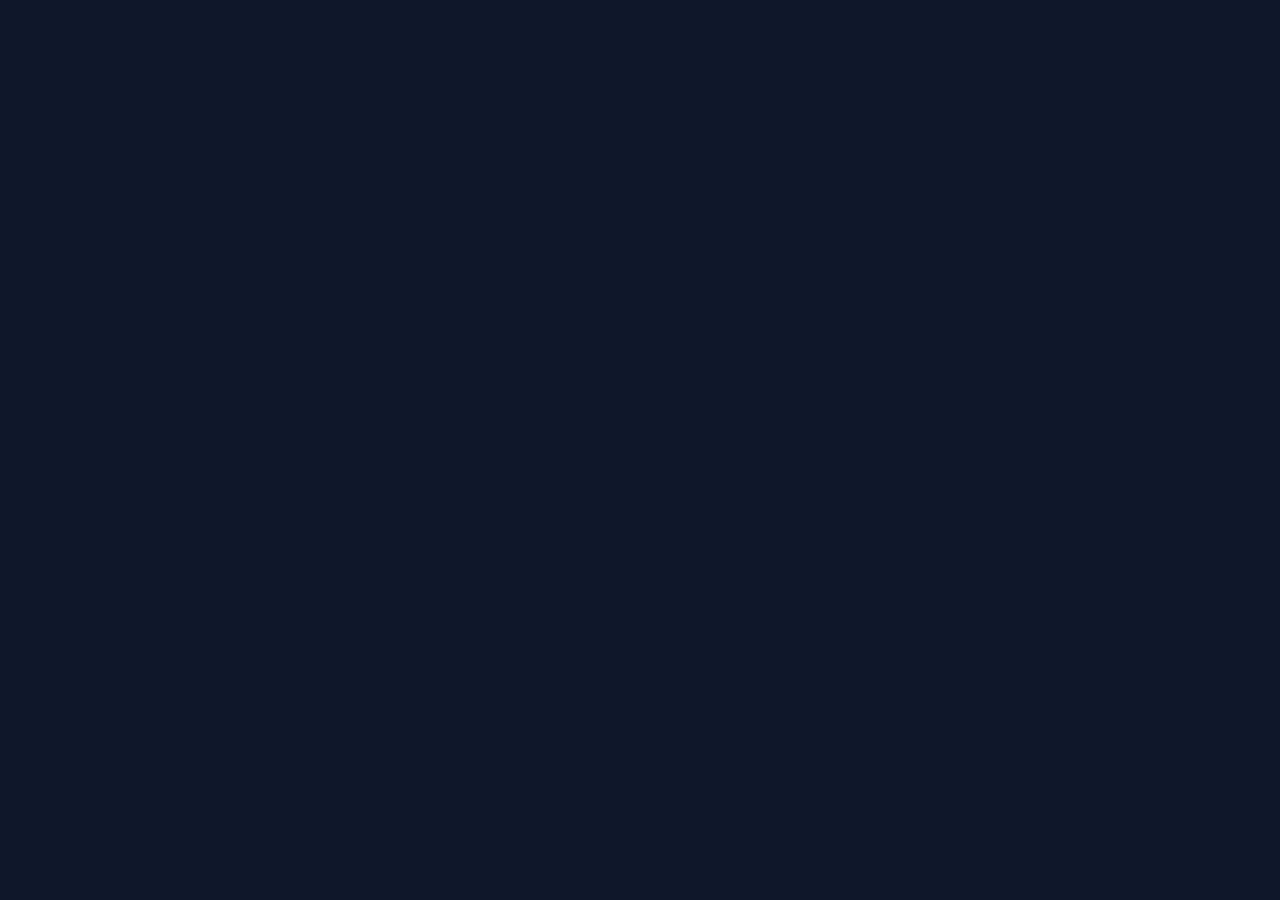
==== index.html @ 8a73a61f "fix: rename app.html to index.html for GitHub Pages" ====
<!DOCTYPE html>
<html lang="en">
<head>
<meta charset="UTF-8">
<meta name="viewport" content="width=device-width, initial-scale=1.0">
<meta name="theme-color" content="#2563EB">
<title>Client Ledger</title>
<link rel="manifest" href="manifest.jsonon">
<script src="https://cdn.tailwindcss.com"></script>
<script crossorigin src="https://unpkg.com/react@18/umd/react.development.js"></script>
<script crossorigin src="https://unpkg.com/react-dom@18/umd/react-dom.development.js"></script>
<script src="https://unpkg.com/@babel/standalone/babel.min.js"></script>
<style>
body { font-family: 'Inter', system-ui, sans-serif; background: #F9FAFB; }
.card { background: white; border-radius: 1rem; box-shadow: 0 1px 2px 0 rgb(0 0 0 / 0.05); padding: 1.25rem; }
.btn-primary { background: #2563EB; color: white; border-radius: 0.75rem; padding: 0.75rem; font-weight: 500; }
.btn-primary:hover { background: #1D4ED8; }
.input { width: 100%; border: 1px solid #D1D5DB; border-radius: 0.75rem; padding: 0.75rem 1rem; outline: none; }
.input:focus { box-shadow: 0 0 0 2px #3B82F6; }
</style>
<script>if('serviceWorker' in navigator) navigator.serviceWorker.register('sw.js');</script>
<link rel="stylesheet" href="style.css">
</head>
<body>
  <div id="app"></div><div id="root"></div>
<script type="text/babel">
const { useState, useEffect } = React;
const DB = {
  getUsers: () => JSON.parse(localStorage.getItem('users') || '[]'),
  saveUsers: (u) => localStorage.setItem('users', JSON.stringify(u)),
  getSession: () => JSON.parse(localStorage.getItem('session') || 'null'),
  setSession: (u) => localStorage.setItem('session', JSON.stringify(u)),
  clearSession: () => localStorage.removeItem('session'),
  addLedger: (username, action) => {
    const ledger = JSON.parse(localStorage.getItem('ledger') || '{}');
    ledger[username] = ledger[username] || [];
    ledger[username].unshift({ action, time: new Date().toISOString(), id: Date.now() });
    localStorage.setItem('ledger', JSON.stringify(ledger));
  },
  getLedger: (username) => JSON.parse(localStorage.getItem('ledger') || '{}')[username] || []
};
function App() {
  const [page, setPage] = useState('login');
  const [user, setUser] = useState(DB.getSession());
  const [tab, setTab] = useState('home');
  useEffect(() => { if(user) setPage('dashboard') }, );
  const login = (username, password) => {
    const found = DB.getUsers().find(u => u.username === username && u.password === password);
    if(found) { DB.setSession(found); DB.addLedger(username, '📱 Login'); setUser(found); setPage('dashboard'); } else alert('Invalid credentials');
  }
  const signup = (username, email, password) => {
    const users = DB.getUsers();
    if(users.find(u => u.username === username)) return alert('Username exists');
    if(users.find(u => u.email === email)) return alert('Email already in use');
    const newUser = {username, email, password, created: new Date().toISOString()};
    users.push(newUser); DB.saveUsers(users); DB.addLedger(username, '✅ Account Created');
    alert('Account created. Login now.'); setPage('login');
  }
  const resetPassword = (email, newPass) => {
    const users = DB.getUsers();
    const idx = users.findIndex(u => u.email === email);
    if(idx === -1) return alert('No account found with that Gmail');
    users[idx].password = newPass; DB.saveUsers(users); DB.addLedger(users[idx].username, '🔑 Password Changed');
    alert('Password updated. Login with new password.'); setPage('login');
  }
  const logout = () => {
    DB.addLedger(user.username, '🚪 Logged Out'); DB.clearSession(); setUser(null); setPage('login'); setTab('home');
  }
  if(page === 'login') return <Login onLogin={login} onForgot={() => setPage('forgot')} onSignup={() => setPage('signup')} />;
  if(page === 'signup') return <Signup onSignup={signup} onBack={() => setPage('login')} />;
  if(page === 'forgot') return <Forgot onReset={resetPassword} onBack={() => setPage('login')} />;
  if(page === 'dashboard') return <Dashboard user={user} tab={tab} setTab={setTab} onLogout={logout} />;
}
function Login({onLogin, onForgot, onSignup}) {
  const [u, setU] = useState(''); const [p, setP] = useState('');
  return (
    <div className="min-h-screen flex items-center justify-center p-4">
      <div className="w-full max-w-sm card">
        <div className="text-center text-4xl mb-4">🔒</div>
        <h1 className="text-2xl font-bold text-center mb-6">Client Ledger</h1>
        <input className="input mb-3" placeholder="Username" value={u} onChange={e => setU(e.target.value)} />
        <input className="input mb-4" type="password" placeholder="Password" value={p} onChange={e => setP(e.target.value)} />
        <button className="btn-primary w-full mb-3" onClick={() => onLogin(u, p)}>Login</button>
        <div className="flex justify-between text-sm text-blue-600">
          <button onClick={onForgot}>Forgot?</button>
          <button onClick={onSignup}>Sign up</button>
        </div>
      </div>
    </div>
  );
}
function Signup({onSignup, onBack}) {
  const [u, setU] = useState(''); const [e, setE] = useState(''); const [p, setP] = useState('');
  return (
    <div className="min-h-screen flex items-center justify-center p-4">
      <div className="w-full max-w-sm card">
        <h1 className="text-2xl font-bold mb-6">Create Client Ledger Account</h1>
        <input className="input mb-3" placeholder="Username" onChange={e => setU(e.target.value)} />
        <input className="input mb-3" placeholder="Gmail" type="email" onChange={e => setE(e.target.value)} />
        <input className="input mb-4" type="password" placeholder="Password 8+ chars" onChange={e => setP(e.target.value)} />
        <button className="btn-primary w-full mb-3" onClick={() => onSignup(u, e, p)}>Create Account</button>
        <button className="text-sm text-blue-600 w-full" onClick={onBack}>Have an account? Login</button>
      </div>
    </div>
  );
}
function Forgot({onReset, onBack}) {
  const [step, setStep] = useState(1);
  const [email, setEmail] = useState('');
  const [p1, setP1] = useState(''); const [p2, setP2] = useState('');
  const submitEmail = () => setStep(2);
  const submitPass = () => {
    if(p1!== p2) return alert('Passwords do not match');
    if(p1.length < 8) return alert('Min 8 chars');
    onReset(email, p1);
  }
  return (
    <div className="min-h-screen flex items-center justify-center p-4">
      <div className="w-full max-w-sm card">
        <button onClick={onBack} className="text-blue-600 mb-4">← Back</button>
        {step === 1?
          <>
            <h1 className="text-2xl font-bold mb-6">Reset Password</h1>
            <input className="input mb-4" placeholder="Enter your Gmail" type="email" onChange={e => setEmail(e.target.value)} />
            <button className="btn-primary w-full" onClick={submitEmail}>Continue</button>
          </>
          :
          <>
            <h1 className="text-xl font-bold mb-2">Set New Password</h1>
            <p className="text-sm text-gray-500 mb-4">For: {email}</p>
            <input className="input mb-3" type="password" placeholder="New Password" onChange={e => setP1(e.target.value)} />
            <input className="input mb-4" type="password" placeholder="Confirm Password" onChange={e => setP2(e.target.value)} />
            <button className="btn-primary w-full" onClick={submitPass}>Save New Password</button>
          </>
        }
      </div>
    </div>
  );
}
function Dashboard({user, tab, setTab, onLogout}) {
  const Nav = () => (
    <div className="fixed bottom-0 left-0 right-0 bg-white border-t flex justify-around py-2">
      {['home','profile','ledger','settings'].map(t =>
        <button key={t} onClick={() => setTab(t)} className={`text-sm capitalize ${tab===t? 'text-blue-600 font-bold' : 'text-gray-500'}`}>{t}</button>
      )}
    </div>
  );
  return (
    <div className="min-h-screen pb-20">
      <div className="p-4">
        {tab === 'home' && <Home user={user} />}
        {tab === 'profile' && <Profile user={user} />}
        {tab === 'ledger' && <Ledger user={user} />}
        {tab === 'settings' && <Settings user={user} onLogout={onLogout} />}
      </div>
      <Nav />
    </div>
  );
}
function Home({user}) {
  return (
    <div className="space-y-4">
      <h1 className="text-2xl font-bold">Hi, {user.username} 👋</h1>
      <div className="card">
        <h2 className="font-semibold mb-2">Client Ledger</h2>
        <div className="text-sm text-gray-600">Your private client records</div>
      </div>
      <div className="card">
        <h2 className="font-semibold mb-2">Recent Activity</h2>
        {DB.getLedger(user.username).length === 0?
          <div className="text-sm text-gray-500">No activity yet</div> :
          DB.getLedger(user.username).slice(0,2).map(l =>
            <div key={l.id} className="text-sm py-1">{l.action}</div>
          )
        }
      </div>
    </div>
  );
}
function Profile({user}) {
  return (
    <div className="card space-y-3">
      <h1 className="text-xl font-bold">Profile</h1>
      <div className="w-20 h-20 bg-blue-600 rounded-full flex items-center justify-center text-white text-2xl mx-auto">
        {user.username.slice(0,2).toUpperCase()}
      </div>
      <div className="text-center font-semibold">{user.username}</div>
      <div className="text-center text-gray-500 text-sm">{user.email}</div>
      <div className="border-t pt-3 text-sm space-y-2">
        <div><b>Username:</b> {user.username}</div>
        <div><b>Gmail:</b> {user.email}</div>
        <div><b>Member since:</b> {new Date(user.created).toLocaleDateString()}</div>
        <div><b>Status:</b> Active</div>
      </div>
    </div>
  );
}
function Ledger({user}) {
  const [jobs, setJobs] = useState([]);
  const [showForm, setShowForm] = useState(false);
  const [filter, setFilter] = useState('');
  const [form, setForm] = useState({date: '', name: '', phone: '', address: '', desc: ''});
  useEffect(() => {
    const saved = JSON.parse(localStorage.getItem(`jobs_${user.username}`) || '[]');
    setJobs(saved);
  }, [user.username]);
  useEffect(() => {
    localStorage.setItem(`jobs_${user.username}`, JSON.stringify(jobs));
  }, [jobs, user.username]);
  const filteredJobs = jobs.filter(j =>
    j.name.toLowerCase().includes(filter.toLowerCase()) ||
    j.desc.toLowerCase().includes(filter.toLowerCase())
  );
  const addJob = () => {
    if(!form.name ||!form.date ||!form.desc) return alert('Name, Date, Description required');
    const newJob = { id: Date.now(),...form };
    setJobs([newJob,...jobs]);
    setForm({date: '', name: '', phone: '', address: '', desc: ''});
    setShowForm(false);
    DB.addLedger(user.username, `📝 New Job: ${form.desc}`);
  };
  const deleteJob = (id) => {
    if(confirm('Delete this job?')) {
      setJobs(jobs.filter(j => j.id!== id));
      DB.addLedger(user.username, `🗑️ Job Deleted`);
    }
  };
  return (
    <div className="space-y-3">
      <div className="flex justify-between items-center">
        <h1 className="text-xl font-bold">Client Ledger</h1>
        <button onClick={() => setShowForm(true)} className="btn-primary px-4 py-2 text-sm">+ New Job</button>
      </div>
      <input className="input" placeholder="Search client or service..." value={filter} onChange={e => setFilter(e.target.value)} />
      {filteredJobs.length === 0?
        <div className="card text-center text-gray-500 py-8">
          <div className="text-4xl mb-2">📋</div>
          No jobs yet<br/>
          <span className="text-sm">Tap + New Job to add your first client</span>
        </div> :
        filteredJobs.map(job =>
          <div key={job.id} className="card">
            <div className="flex justify-between items-start mb-2">
              <div className="font-semibold">{job.name}</div>
              <button onClick={() => deleteJob(job.id)} className="text-red-500 text-xs">Delete</button>
            </div>
            <div className="text-sm text-gray-600">{job.desc}</div>
            <div className="text-xs text-gray-500 mt-2 space-y-1">
              <div>📅 {job.date}</div>
              {job.phone && <div>📞 {job.phone}</div>}
              {job.address && <div>📍 {job.address}</div>}
            </div>
          </div>
        )
      }
      {showForm &&
        <div className="fixed inset-0 bg-black/50 flex items-center justify-center p-4 z-50">
          <div className="card w-full max-w-sm space-y-3">
            <h2 className="text-lg font-bold">Add New Job</h2>
            <input className="input" placeholder="Date DD/MM/YYYY" value={form.date} onChange={e => setForm({...form, date: e.target.value})} />
            <input className="input" placeholder="Client Name" value={form.name} onChange={e => setForm({...form, name: e.target.value})} />
            <input className="input" placeholder="Phone Number" value={form.phone} onChange={e => setForm({...form, phone: e.target.value})} />
            <input className="input" placeholder="Address" value={form.address} onChange={e => setForm({...form, address: e.target.value})} />
            <input className="input" placeholder="Description" value={form.desc} onChange={e => setForm({...form, desc: e.target.value})} />
            <div className="flex gap-2">
              <button onClick={() => setShowForm(false)} className="flex-1 py-3 border rounded-xl">Cancel</button>
              <button onClick={addJob} className="flex-1 btn-primary">Save</button>
            </div>
          </div>
        </div>
      }
    </div>
  );
}
function Settings({user, onLogout}) {
  return (
    <div className="space-y-4">
      <div className="card">
        <h2 className="font-semibold mb-2">Security</h2>
        <div className="text-sm text-gray-600 py-2">Change Password</div>
        <div className="text-sm text-gray-600 py-2">Active Sessions</div>
      </div>
      <div className="card">
        <h2 className="font-semibold mb-2">Preferences</h2>
        <div className="text-sm text-gray-600 py-2">Theme: Light</div>
      </div>
      <button onClick={onLogout} className="w-full card text-red-600 font-medium">Logout</button>
    </div>
  );
}
ReactDOM.createRoot(document.getElementById('root')).render(<App />);
</script>
<script src="script.js"></script>
</body>
</html>
---- style.css ----
/* Client Ledger - Base Styles */
:root {
  --bg: #0f172a;
  --text: #e2e8f0;
  --accent: #38bdf8;
}

body {
  margin: 0;
  font-family: system-ui, sans-serif;
  background: var(--bg);
  color: var(--text);
  display: grid;
  place-items: center;
  min-height: 100vh;
}

#app {
  text-align: center;
  padding: 2rem;
}
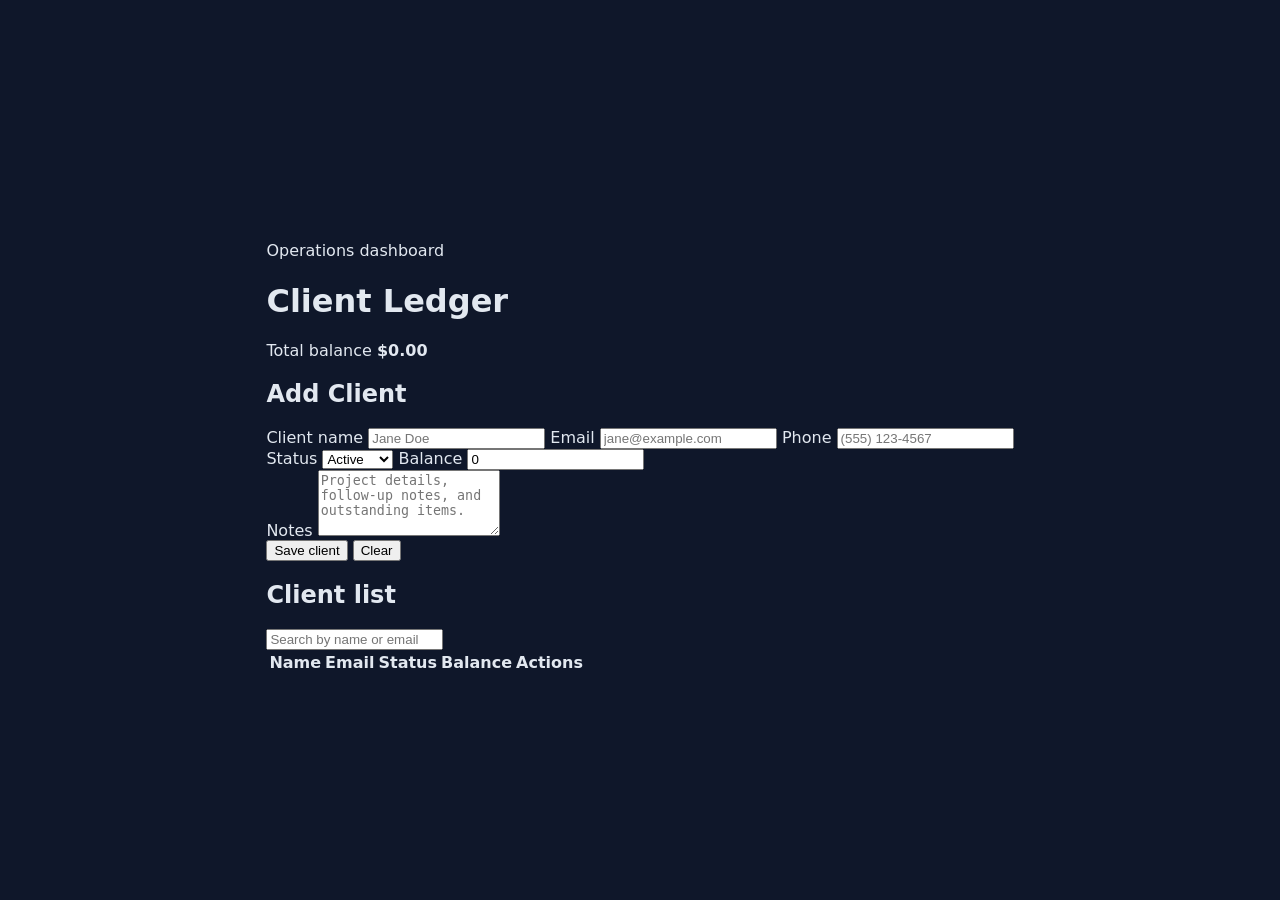
==== commit 905e53fd: "Build a working client ledger app and fix the stale app scaffold so the repo loads correctly." ====
--- a/index.html
+++ b/index.html
@@ -1,295 +1,50 @@
 <!DOCTYPE html>
 <html lang="en">
-<head>
-<meta charset="UTF-8">
-<meta name="viewport" content="width=device-width, initial-scale=1.0">
-<meta name="theme-color" content="#2563EB">
-<title>Client Ledger</title>
-<link rel="manifest" href="manifest.jsonon">
-<script src="https://cdn.tailwindcss.com"></script>
-<script crossorigin src="https://unpkg.com/react@18/umd/react.development.js"></script>
-<script crossorigin src="https://unpkg.com/react-dom@18/umd/react-dom.development.js"></script>
-<script src="https://unpkg.com/@babel/standalone/babel.min.js"></script>
-<style>
-body { font-family: 'Inter', system-ui, sans-serif; background: #F9FAFB; }
-.card { background: white; border-radius: 1rem; box-shadow: 0 1px 2px 0 rgb(0 0 0 / 0.05); padding: 1.25rem; }
-.btn-primary { background: #2563EB; color: white; border-radius: 0.75rem; padding: 0.75rem; font-weight: 500; }
-.btn-primary:hover { background: #1D4ED8; }
-.input { width: 100%; border: 1px solid #D1D5DB; border-radius: 0.75rem; padding: 0.75rem 1rem; outline: none; }
-.input:focus { box-shadow: 0 0 0 2px #3B82F6; }
-</style>
-<script>if('serviceWorker' in navigator) navigator.serviceWorker.register('sw.js');</script>
-<link rel="stylesheet" href="style.css">
-</head>
-<body>
-  <div id="app"></div><div id="root"></div>
-<script type="text/babel">
-const { useState, useEffect } = React;
-const DB = {
-  getUsers: () => JSON.parse(localStorage.getItem('users') || '[]'),
-  saveUsers: (u) => localStorage.setItem('users', JSON.stringify(u)),
-  getSession: () => JSON.parse(localStorage.getItem('session') || 'null'),
-  setSession: (u) => localStorage.setItem('session', JSON.stringify(u)),
-  clearSession: () => localStorage.removeItem('session'),
-  addLedger: (username, action) => {
-    const ledger = JSON.parse(localStorage.getItem('ledger') || '{}');
-    ledger[username] = ledger[username] || [];
-    ledger[username].unshift({ action, time: new Date().toISOString(), id: Date.now() });
-    localStorage.setItem('ledger', JSON.stringify(ledger));
-  },
-  getLedger: (username) => JSON.parse(localStorage.getItem('ledger') || '{}')[username] || []
-};
-function App() {
-  const [page, setPage] = useState('login');
-  const [user, setUser] = useState(DB.getSession());
-  const [tab, setTab] = useState('home');
-  useEffect(() => { if(user) setPage('dashboard') }, );
-  const login = (username, password) => {
-    const found = DB.getUsers().find(u => u.username === username && u.password === password);
-    if(found) { DB.setSession(found); DB.addLedger(username, '📱 Login'); setUser(found); setPage('dashboard'); } else alert('Invalid credentials');
-  }
-  const signup = (username, email, password) => {
-    const users = DB.getUsers();
-    if(users.find(u => u.username === username)) return alert('Username exists');
-    if(users.find(u => u.email === email)) return alert('Email already in use');
-    const newUser = {username, email, password, created: new Date().toISOString()};
-    users.push(newUser); DB.saveUsers(users); DB.addLedger(username, '✅ Account Created');
-    alert('Account created. Login now.'); setPage('login');
-  }
-  const resetPassword = (email, newPass) => {
-    const users = DB.getUsers();
-    const idx = users.findIndex(u => u.email === email);
-    if(idx === -1) return alert('No account found with that Gmail');
-    users[idx].password = newPass; DB.saveUsers(users); DB.addLedger(users[idx].username, '🔑 Password Changed');
-    alert('Password updated. Login with new password.'); setPage('login');
-  }
-  const logout = () => {
-    DB.addLedger(user.username, '🚪 Logged Out'); DB.clearSession(); setUser(null); setPage('login'); setTab('home');
-  }
-  if(page === 'login') return <Login onLogin={login} onForgot={() => setPage('forgot')} onSignup={() => setPage('signup')} />;
-  if(page === 'signup') return <Signup onSignup={signup} onBack={() => setPage('login')} />;
-  if(page === 'forgot') return <Forgot onReset={resetPassword} onBack={() => setPage('login')} />;
-  if(page === 'dashboard') return <Dashboard user={user} tab={tab} setTab={setTab} onLogout={logout} />;
-}
-function Login({onLogin, onForgot, onSignup}) {
-  const [u, setU] = useState(''); const [p, setP] = useState('');
-  return (
-    <div className="min-h-screen flex items-center justify-center p-4">
-      <div className="w-full max-w-sm card">
-        <div className="text-center text-4xl mb-4">🔒</div>
-        <h1 className="text-2xl font-bold text-center mb-6">Client Ledger</h1>
-        <input className="input mb-3" placeholder="Username" value={u} onChange={e => setU(e.target.value)} />
-        <input className="input mb-4" type="password" placeholder="Password" value={p} onChange={e => setP(e.target.value)} />
-        <button className="btn-primary w-full mb-3" onClick={() => onLogin(u, p)}>Login</button>
-        <div className="flex justify-between text-sm text-blue-600">
-          <button onClick={onForgot}>Forgot?</button>
-          <button onClick={onSignup}>Sign up</button>
-        </div>
-      </div>
+  <head>
+    <meta charset="UTF-8" />
+    <meta name="viewport" content="width=device-width, initial-scale=1.0" />
+    <title>Client Ledger</title>
+    <meta http-equiv="refresh" content="0; url=./app.html" />
+    <style>
+      :root {
+        --bg: #f5f7fb;
+        --card: #ffffff;
+        --text: #0f172a;
+        --muted: #475569;
+        --accent: #2563eb;
+      }
+
+      * { box-sizing: border-box; }
+
+      body {
+        margin: 0;
+        min-height: 100vh;
+        display: grid;
+        place-items: center;
+        background: linear-gradient(135deg, #eff6ff, #f5f7fb);
+        color: var(--text);
+        font-family: Inter, "Segoe UI", sans-serif;
+      }
+
+      .redirect {
+        background: var(--card);
+        padding: 2rem 2.5rem;
+        border-radius: 16px;
+        box-shadow: 0 20px 45px rgba(37, 99, 235, 0.12);
+        text-align: center;
+      }
+
+      a {
+        color: var(--accent);
+        font-weight: 700;
+        text-decoration: none;
+      }
+    </style>
+  </head>
+  <body>
+    <div class="redirect">
+      <p>Redirecting to the Client Ledger...</p>
+      <p><a href="./app.html">Open app</a></p>
     </div>
-  );
-}
-function Signup({onSignup, onBack}) {
-  const [u, setU] = useState(''); const [e, setE] = useState(''); const [p, setP] = useState('');
-  return (
-    <div className="min-h-screen flex items-center justify-center p-4">
-      <div className="w-full max-w-sm card">
-        <h1 className="text-2xl font-bold mb-6">Create Client Ledger Account</h1>
-        <input className="input mb-3" placeholder="Username" onChange={e => setU(e.target.value)} />
-        <input className="input mb-3" placeholder="Gmail" type="email" onChange={e => setE(e.target.value)} />
-        <input className="input mb-4" type="password" placeholder="Password 8+ chars" onChange={e => setP(e.target.value)} />
-        <button className="btn-primary w-full mb-3" onClick={() => onSignup(u, e, p)}>Create Account</button>
-        <button className="text-sm text-blue-600 w-full" onClick={onBack}>Have an account? Login</button>
-      </div>
-    </div>
-  );
-}
-function Forgot({onReset, onBack}) {
-  const [step, setStep] = useState(1);
-  const [email, setEmail] = useState('');
-  const [p1, setP1] = useState(''); const [p2, setP2] = useState('');
-  const submitEmail = () => setStep(2);
-  const submitPass = () => {
-    if(p1!== p2) return alert('Passwords do not match');
-    if(p1.length < 8) return alert('Min 8 chars');
-    onReset(email, p1);
-  }
-  return (
-    <div className="min-h-screen flex items-center justify-center p-4">
-      <div className="w-full max-w-sm card">
-        <button onClick={onBack} className="text-blue-600 mb-4">← Back</button>
-        {step === 1?
-          <>
-            <h1 className="text-2xl font-bold mb-6">Reset Password</h1>
-            <input className="input mb-4" placeholder="Enter your Gmail" type="email" onChange={e => setEmail(e.target.value)} />
-            <button className="btn-primary w-full" onClick={submitEmail}>Continue</button>
-          </>
-          :
-          <>
-            <h1 className="text-xl font-bold mb-2">Set New Password</h1>
-            <p className="text-sm text-gray-500 mb-4">For: {email}</p>
-            <input className="input mb-3" type="password" placeholder="New Password" onChange={e => setP1(e.target.value)} />
-            <input className="input mb-4" type="password" placeholder="Confirm Password" onChange={e => setP2(e.target.value)} />
-            <button className="btn-primary w-full" onClick={submitPass}>Save New Password</button>
-          </>
-        }
-      </div>
-    </div>
-  );
-}
-function Dashboard({user, tab, setTab, onLogout}) {
-  const Nav = () => (
-    <div className="fixed bottom-0 left-0 right-0 bg-white border-t flex justify-around py-2">
-      {['home','profile','ledger','settings'].map(t =>
-        <button key={t} onClick={() => setTab(t)} className={`text-sm capitalize ${tab===t? 'text-blue-600 font-bold' : 'text-gray-500'}`}>{t}</button>
-      )}
-    </div>
-  );
-  return (
-    <div className="min-h-screen pb-20">
-      <div className="p-4">
-        {tab === 'home' && <Home user={user} />}
-        {tab === 'profile' && <Profile user={user} />}
-        {tab === 'ledger' && <Ledger user={user} />}
-        {tab === 'settings' && <Settings user={user} onLogout={onLogout} />}
-      </div>
-      <Nav />
-    </div>
-  );
-}
-function Home({user}) {
-  return (
-    <div className="space-y-4">
-      <h1 className="text-2xl font-bold">Hi, {user.username} 👋</h1>
-      <div className="card">
-        <h2 className="font-semibold mb-2">Client Ledger</h2>
-        <div className="text-sm text-gray-600">Your private client records</div>
-      </div>
-      <div className="card">
-        <h2 className="font-semibold mb-2">Recent Activity</h2>
-        {DB.getLedger(user.username).length === 0?
-          <div className="text-sm text-gray-500">No activity yet</div> :
-          DB.getLedger(user.username).slice(0,2).map(l =>
-            <div key={l.id} className="text-sm py-1">{l.action}</div>
-          )
-        }
-      </div>
-    </div>
-  );
-}
-function Profile({user}) {
-  return (
-    <div className="card space-y-3">
-      <h1 className="text-xl font-bold">Profile</h1>
-      <div className="w-20 h-20 bg-blue-600 rounded-full flex items-center justify-center text-white text-2xl mx-auto">
-        {user.username.slice(0,2).toUpperCase()}
-      </div>
-      <div className="text-center font-semibold">{user.username}</div>
-      <div className="text-center text-gray-500 text-sm">{user.email}</div>
-      <div className="border-t pt-3 text-sm space-y-2">
-        <div><b>Username:</b> {user.username}</div>
-        <div><b>Gmail:</b> {user.email}</div>
-        <div><b>Member since:</b> {new Date(user.created).toLocaleDateString()}</div>
-        <div><b>Status:</b> Active</div>
-      </div>
-    </div>
-  );
-}
-function Ledger({user}) {
-  const [jobs, setJobs] = useState([]);
-  const [showForm, setShowForm] = useState(false);
-  const [filter, setFilter] = useState('');
-  const [form, setForm] = useState({date: '', name: '', phone: '', address: '', desc: ''});
-  useEffect(() => {
-    const saved = JSON.parse(localStorage.getItem(`jobs_${user.username}`) || '[]');
-    setJobs(saved);
-  }, [user.username]);
-  useEffect(() => {
-    localStorage.setItem(`jobs_${user.username}`, JSON.stringify(jobs));
-  }, [jobs, user.username]);
-  const filteredJobs = jobs.filter(j =>
-    j.name.toLowerCase().includes(filter.toLowerCase()) ||
-    j.desc.toLowerCase().includes(filter.toLowerCase())
-  );
-  const addJob = () => {
-    if(!form.name ||!form.date ||!form.desc) return alert('Name, Date, Description required');
-    const newJob = { id: Date.now(),...form };
-    setJobs([newJob,...jobs]);
-    setForm({date: '', name: '', phone: '', address: '', desc: ''});
-    setShowForm(false);
-    DB.addLedger(user.username, `📝 New Job: ${form.desc}`);
-  };
-  const deleteJob = (id) => {
-    if(confirm('Delete this job?')) {
-      setJobs(jobs.filter(j => j.id!== id));
-      DB.addLedger(user.username, `🗑️ Job Deleted`);
-    }
-  };
-  return (
-    <div className="space-y-3">
-      <div className="flex justify-between items-center">
-        <h1 className="text-xl font-bold">Client Ledger</h1>
-        <button onClick={() => setShowForm(true)} className="btn-primary px-4 py-2 text-sm">+ New Job</button>
-      </div>
-      <input className="input" placeholder="Search client or service..." value={filter} onChange={e => setFilter(e.target.value)} />
-      {filteredJobs.length === 0?
-        <div className="card text-center text-gray-500 py-8">
-          <div className="text-4xl mb-2">📋</div>
-          No jobs yet<br/>
-          <span className="text-sm">Tap + New Job to add your first client</span>
-        </div> :
-        filteredJobs.map(job =>
-          <div key={job.id} className="card">
-            <div className="flex justify-between items-start mb-2">
-              <div className="font-semibold">{job.name}</div>
-              <button onClick={() => deleteJob(job.id)} className="text-red-500 text-xs">Delete</button>
-            </div>
-            <div className="text-sm text-gray-600">{job.desc}</div>
-            <div className="text-xs text-gray-500 mt-2 space-y-1">
-              <div>📅 {job.date}</div>
-              {job.phone && <div>📞 {job.phone}</div>}
-              {job.address && <div>📍 {job.address}</div>}
-            </div>
-          </div>
-        )
-      }
-      {showForm &&
-        <div className="fixed inset-0 bg-black/50 flex items-center justify-center p-4 z-50">
-          <div className="card w-full max-w-sm space-y-3">
-            <h2 className="text-lg font-bold">Add New Job</h2>
-            <input className="input" placeholder="Date DD/MM/YYYY" value={form.date} onChange={e => setForm({...form, date: e.target.value})} />
-            <input className="input" placeholder="Client Name" value={form.name} onChange={e => setForm({...form, name: e.target.value})} />
-            <input className="input" placeholder="Phone Number" value={form.phone} onChange={e => setForm({...form, phone: e.target.value})} />
-            <input className="input" placeholder="Address" value={form.address} onChange={e => setForm({...form, address: e.target.value})} />
-            <input className="input" placeholder="Description" value={form.desc} onChange={e => setForm({...form, desc: e.target.value})} />
-            <div className="flex gap-2">
-              <button onClick={() => setShowForm(false)} className="flex-1 py-3 border rounded-xl">Cancel</button>
-              <button onClick={addJob} className="flex-1 btn-primary">Save</button>
-            </div>
-          </div>
-        </div>
-      }
-    </div>
-  );
-}
-function Settings({user, onLogout}) {
-  return (
-    <div className="space-y-4">
-      <div className="card">
-        <h2 className="font-semibold mb-2">Security</h2>
-        <div className="text-sm text-gray-600 py-2">Change Password</div>
-        <div className="text-sm text-gray-600 py-2">Active Sessions</div>
-      </div>
-      <div className="card">
-        <h2 className="font-semibold mb-2">Preferences</h2>
-        <div className="text-sm text-gray-600 py-2">Theme: Light</div>
-      </div>
-      <button onClick={onLogout} className="w-full card text-red-600 font-medium">Logout</button>
-    </div>
-  );
-}
-ReactDOM.createRoot(document.getElementById('root')).render(<App />);
-</script>
-<script src="script.js"></script>
-</body>
+  </body>
 </html>
